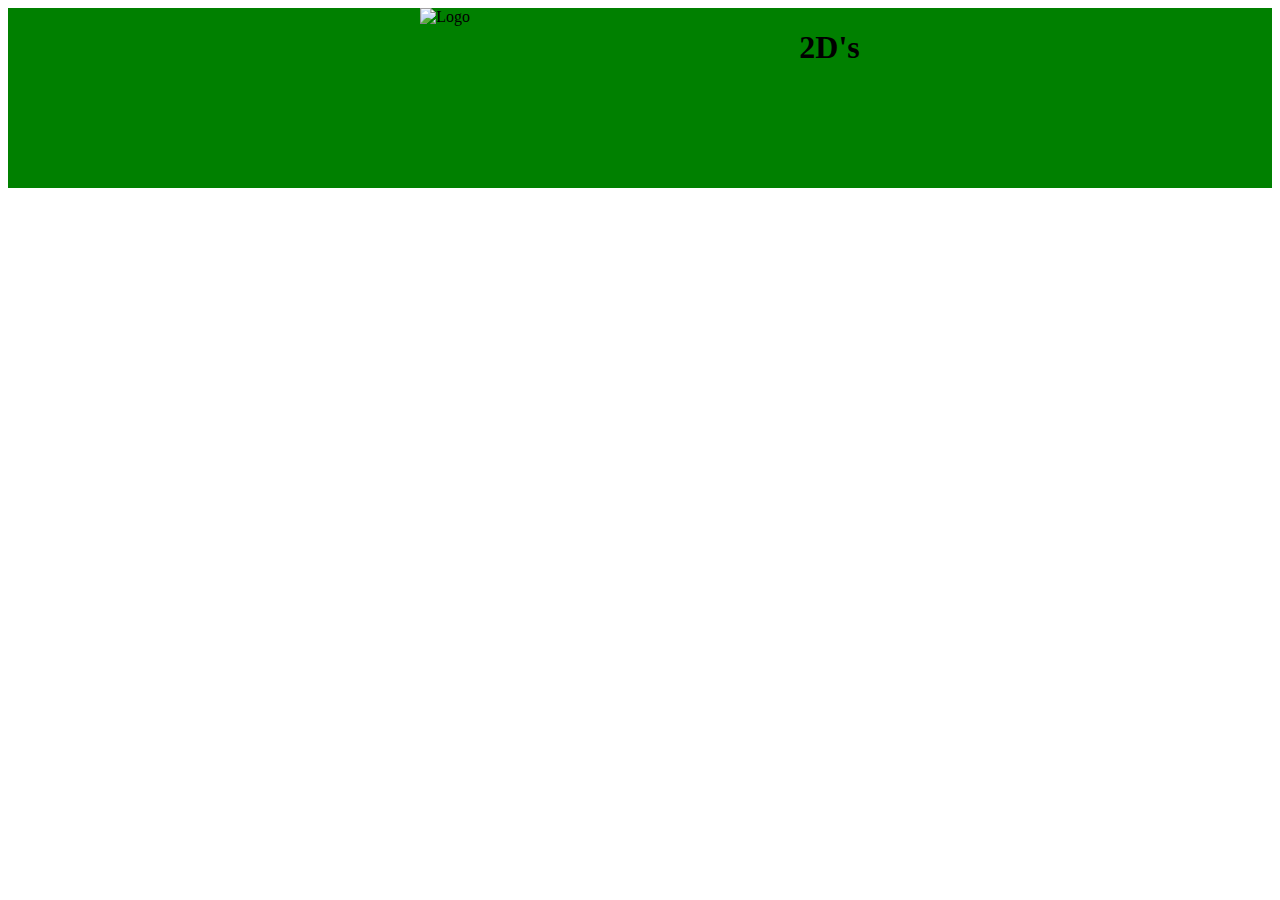
==== index.html @ 3dbd658f "First commit" ====
<!DOCTYPE html>
<html lang="en">
<head>
    <meta charset="UTF-8">
    <meta http-equiv="X-UA-Compatible" content="IE=edge">
    <meta name="viewport" content="width=device-width, initial-scale=1.0">
    <link rel="stylesheet" href="style.css">
    <title>Document</title>
</head>
<body>
    <!-- header -->
    
    <div class="header">
        <div class="logo">
            <img src="" alt="Logo">
        </div>
        <div>
            <h1>
                2D's
            </h1>
        </div>
        <div>
            <a href=""></a>
            <a href=""></a>
            <a href=""></a>
        </div>  
    </div>
</body>
</html>
---- style.css ----
/* header */

.header{
    background-color: green;
    height: 20vh;
    display: flex;
    flex-direction: row;
    justify-content: center;
}

/* Logo */

.logo{
    width: 30%;
}
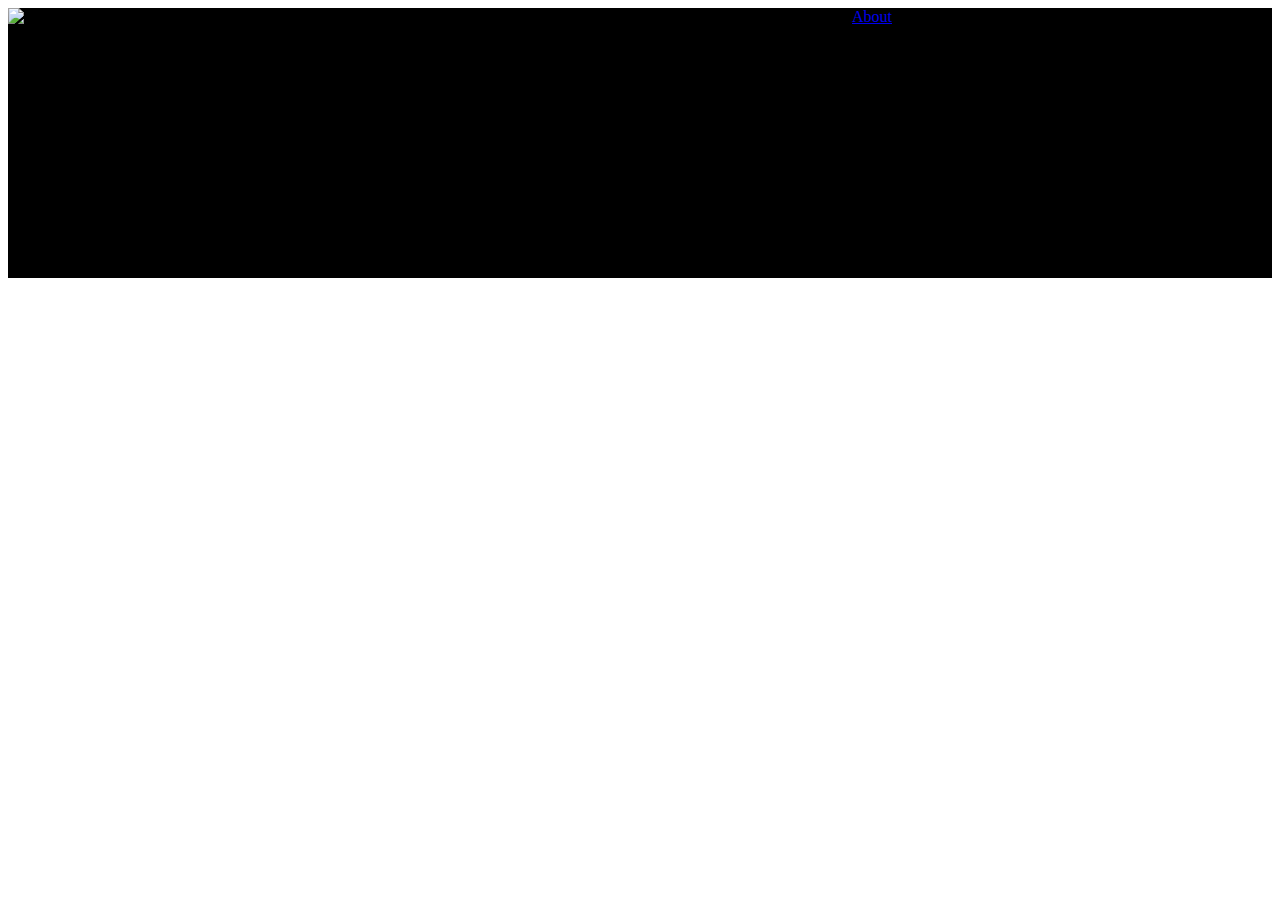
==== commit 6556ca7a: "2Ds website" ====
--- a/index.html
+++ b/index.html
@@ -1,5 +1,6 @@
 <!DOCTYPE html>
 <html lang="en">
+
 <head>
     <meta charset="UTF-8">
     <meta http-equiv="X-UA-Compatible" content="IE=edge">
@@ -7,23 +8,29 @@
     <link rel="stylesheet" href="style.css">
     <title>Document</title>
 </head>
+
 <body>
-    <!-- header -->
-    
-    <div class="header">
-        <div class="logo">
-            <img src="" alt="Logo">
+    <div>
+        <!-- header -->
+
+        <div class="header">
+            <div class="logo">
+                <div>
+                    <img src="" alt="Logo">
+                </div>
+            </div>
+            <div class="webname">
+                <h1>
+                    2D's
+                </h1>
+            </div>
+            <div class="links">
+                <a href="About.html">About</a>
+                <a href=""></a>
+                <a href=""></a>
+            </div>
         </div>
-        <div>
-            <h1>
-                2D's
-            </h1>
-        </div>
-        <div>
-            <a href=""></a>
-            <a href=""></a>
-            <a href=""></a>
-        </div>  
     </div>
 </body>
+
 </html>--- a/style.css
+++ b/style.css
@@ -1,15 +1,57 @@
 /* header */
 
 .header{
-    background-color: green;
-    height: 20vh;
+  
+    width: 100%;
+    background-color: rgb(0, 0, 0);
+    height: 30vh;
     display: flex;
     flex-direction: row;
-    justify-content: center;
+    justify-content: left;
+
 }
-
+x
 /* Logo */
 
 .logo{
-    width: 30%;
+    width: 60px;
+    height: 30px;
+    position: absolute;
+    padding-left: 0%;
+    
+}
+
+/* heading */
+.heading{
+    font-size: large;
+   text-align: center;
+   align-items: center;
+}
+
+/* name */
+.name{
+    font-size: x-large;
+    text-align: center;
+}
+/* Question */
+.question{
+    font-size: larger;
+    text-align: center;
+}
+/* introduction */
+.introduction{
+    font-size: large;
+    text-align: center;
+}
+
+.webname{
+    width: 33%;
+    align-items: center;
+    text-align: center;
+}
+
+.links{
+    width: 33%;
+    align-items: flex-end;
+    text-align: right;
 }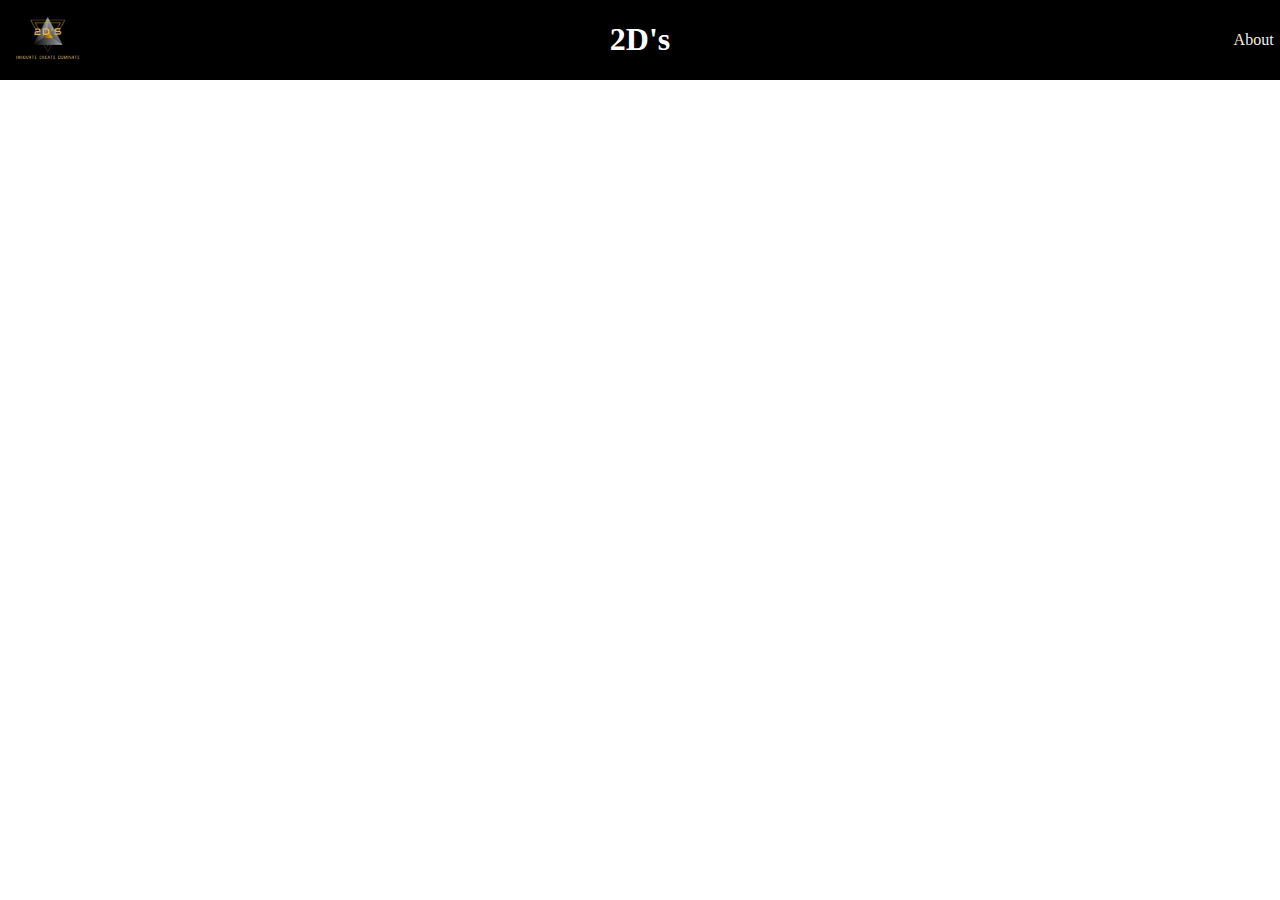
==== commit 8ea8659a: "some work in about" ====
--- a/index.html
+++ b/index.html
@@ -10,24 +10,30 @@
 </head>
 
 <body>
-    <div>
+    <!-- Page -->
+
+    <div class="page">
+
         <!-- header -->
-
-        <div class="header">
-            <div class="logo">
-                <div>
-                    <img src="" alt="Logo">
+        <div class="homeheader">
+            <div class="homelogo">
+                <div style="width: 20%">
+                    <img style="width: 100%;" src="./assets/2ds logo.jpg" alt="Logo">
                 </div>
             </div>
             <div class="webname">
-                <h1>
-                    2D's
-                </h1>
+                <div>
+                    <h1 style="color: white; text-align: center;" >
+                        2D's
+                    </h1>
+                </div>
             </div>
             <div class="links">
-                <a href="About.html">About</a>
-                <a href=""></a>
-                <a href=""></a>
+                <div>
+                    <a class="link" href="About.html">About</a>
+                    <a class="link" href=""></a>
+                    <a class="link" href=""></a>
+                </div>
             </div>
         </div>
     </div>
--- a/style.css
+++ b/style.css
@@ -1,24 +1,27 @@
+/* Page */
+
+.page{
+    width: 100%;
+    position: absolute;
+    top: 0;
+    left: 0%;
+}
 /* header */
 
-.header{
+.homeheader{
   
     width: 100%;
+    height: 20%;
     background-color: rgb(0, 0, 0);
-    height: 30vh;
     display: flex;
     flex-direction: row;
-    justify-content: left;
-
+    justify-content: center;
+    align-items: center;
 }
-x
 /* Logo */
 
-.logo{
-    width: 60px;
-    height: 30px;
-    position: absolute;
-    padding-left: 0%;
-    
+.homelogo{
+    width: 33%;
 }
 
 /* heading */
@@ -33,19 +36,23 @@
     font-size: x-large;
     text-align: center;
 }
+
 /* Question */
 .question{
-    font-size: larger;
+    font-size:110%;
     text-align: center;
 }
+
 /* introduction */
 .introduction{
-    font-size: large;
-    text-align: center;
+    font-size: 110%;
+    text-align:justify;
 }
 
 .webname{
     width: 33%;
+    display: flex;
+    justify-content: center;
     align-items: center;
     text-align: center;
 }
@@ -54,4 +61,41 @@
     width: 33%;
     align-items: flex-end;
     text-align: right;
+    justify-content: flex-end;
+    display: flex;
+}
+
+.link{
+    text-decoration: none;
+    color: antiquewhite;
+}
+.link:hover{
+    color: red;
+}
+.logo{
+    display: flex;
+    justify-content: center;
+}
+
+.header{
+    width: 100%;
+    height: 20%;
+    background-color: rgb(0, 0, 0);
+    display: flex;
+    flex-direction: column;
+    justify-content: center;
+    align-items: center;   
+}
+
+.images{
+    width: 100%;
+    display: flex;
+    justify-content: space-around;
+}
+
+.image{
+    width: 50%;
+    display: flex;
+    align-items: center;
+    justify-content: center;
 }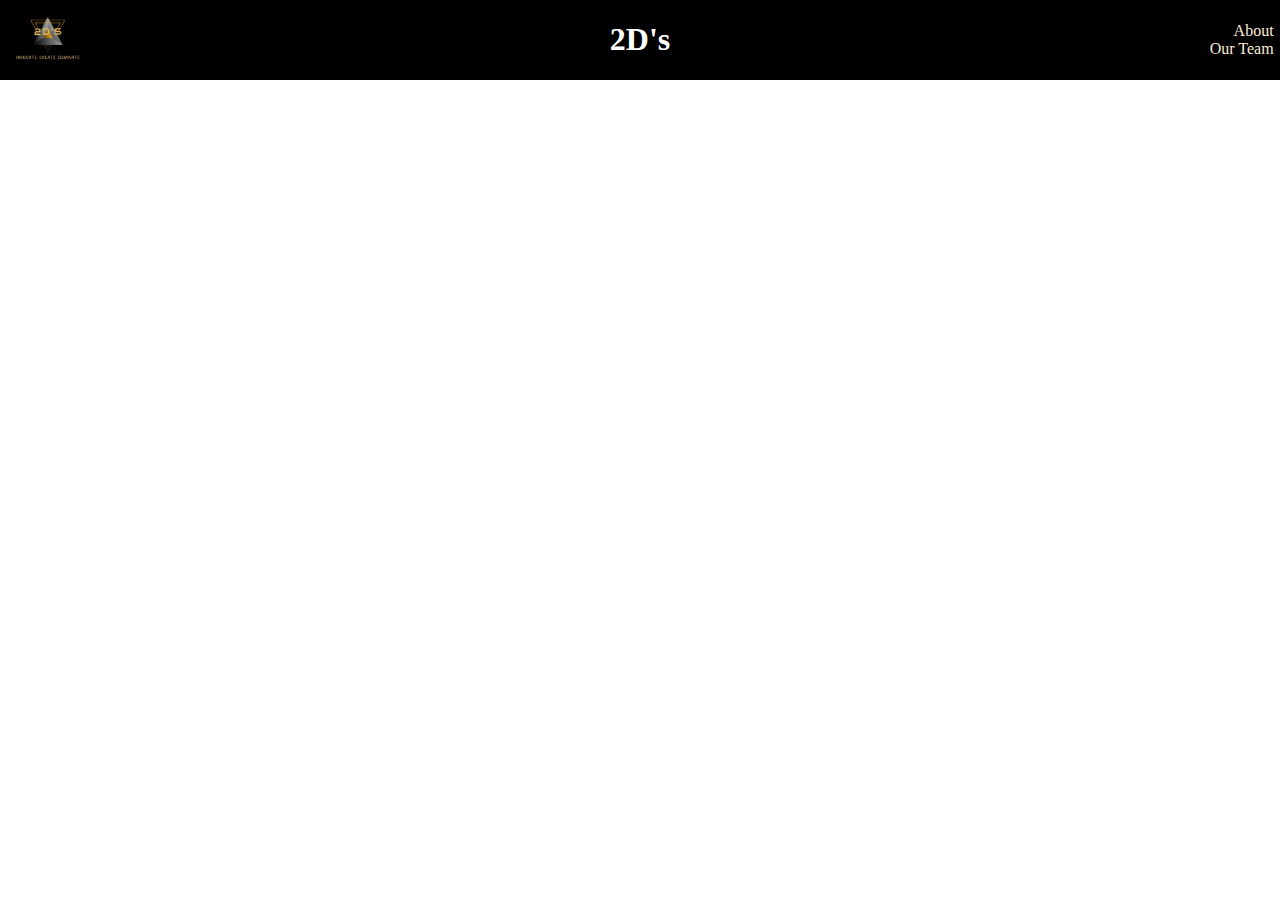
==== commit 2d33fa87: "2ds website" ====
--- a/index.html
+++ b/index.html
@@ -31,7 +31,8 @@
             <div class="links">
                 <div>
                     <a class="link" href="About.html">About</a>
-                    <a class="link" href=""></a>
+                    <br>
+                    <a class="link" href="Our Team.html">Our Team</a>
                     <a class="link" href=""></a>
                 </div>
             </div>
--- a/style.css
+++ b/style.css
@@ -89,6 +89,7 @@
 
 .images{
     width: 100%;
+    font-size: x-large;
     display: flex;
     justify-content: space-around;
 }
@@ -98,4 +99,5 @@
     display: flex;
     align-items: center;
     justify-content: center;
+    ;
 }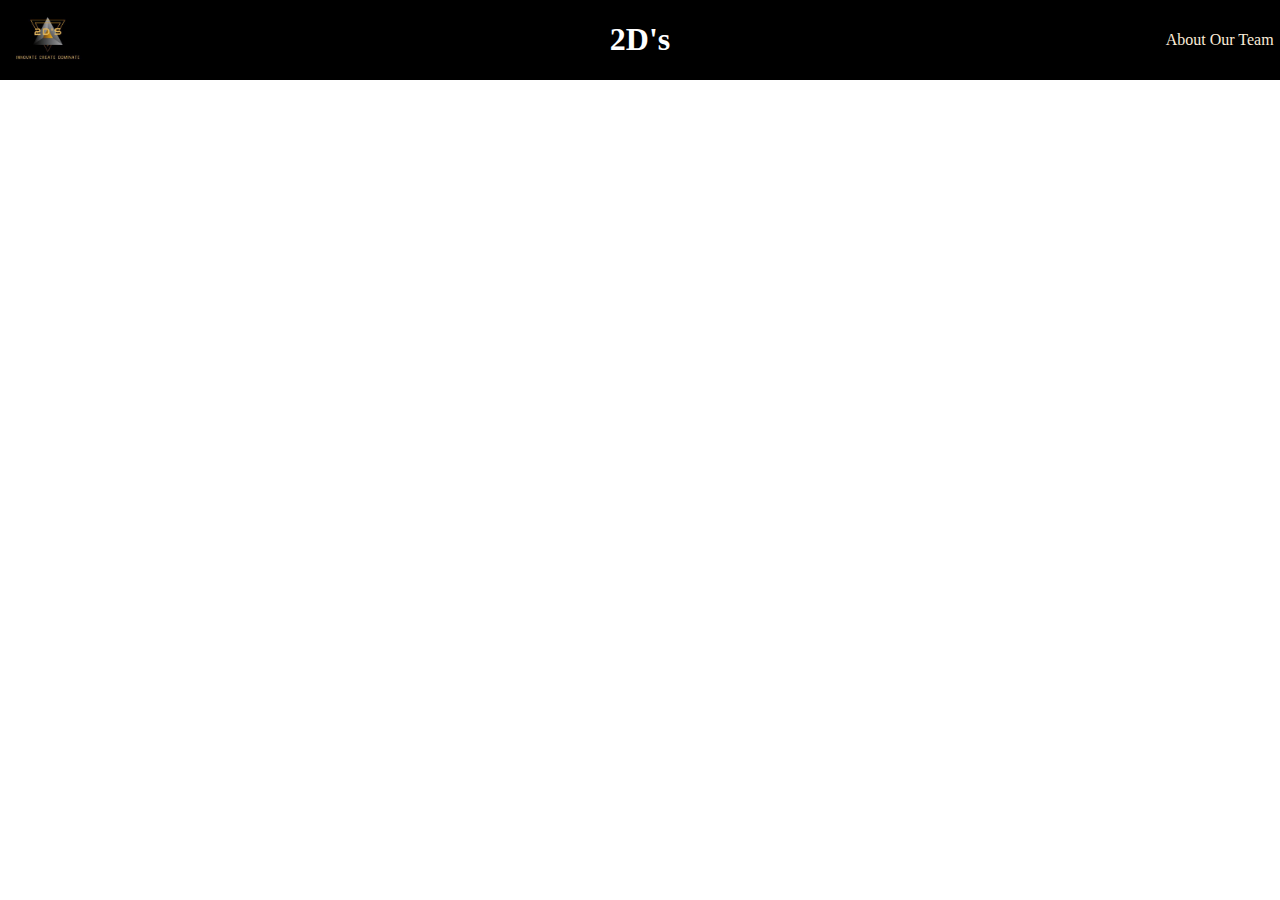
==== commit f6a1d38f: "2ds website" ====
--- a/index.html
+++ b/index.html
@@ -6,7 +6,7 @@
     <meta http-equiv="X-UA-Compatible" content="IE=edge">
     <meta name="viewport" content="width=device-width, initial-scale=1.0">
     <link rel="stylesheet" href="style.css">
-    <title>Document</title>
+    <title>Home</title>
 </head>
 
 <body>
@@ -31,7 +31,6 @@
             <div class="links">
                 <div>
                     <a class="link" href="About.html">About</a>
-                    <br>
                     <a class="link" href="Our Team.html">Our Team</a>
                     <a class="link" href=""></a>
                 </div>
--- a/style.css
+++ b/style.css
@@ -1,10 +1,12 @@
 /* Page */
 
 .page{
+
     width: 100%;
     position: absolute;
     top: 0;
     left: 0%;
+    /* background-image: url(./assets/2D\ Backdround\ image.png); */
 }
 /* header */
 
@@ -45,7 +47,7 @@
 
 /* introduction */
 .introduction{
-    font-size: 110%;
+    font-size: 137%;
     text-align:justify;
 }
 
@@ -63,6 +65,7 @@
     text-align: right;
     justify-content: flex-end;
     display: flex;
+    flex-direction: row;
 }
 
 .link{
@@ -79,7 +82,7 @@
 
 .header{
     width: 100%;
-    height: 20%;
+    height: 30%;
     background-color: rgb(0, 0, 0);
     display: flex;
     flex-direction: column;
@@ -99,5 +102,31 @@
     display: flex;
     align-items: center;
     justify-content: center;
-    ;
+}
+
+.paras{
+    width: 50%;
+    font-size: x-large;
+    font-family: 'Times New Roman', Times, serif;
+    text-align:justify;
+}
+.tableData{
+    width: 100%;
+    display: flex;
+    flex-direction: row;
+}
+.app image{
+    width: 90%;
+    display: flex;
+    flex-direction: column;
+}
+.team{
+    width: 100%;
+    font-size: x-large;
+    font-family: Georgia, 'Times New Roman', Times, serif;
+    text-align: center;
+}
+.image{
+    width: 90%;
+    height: 50%;
 }